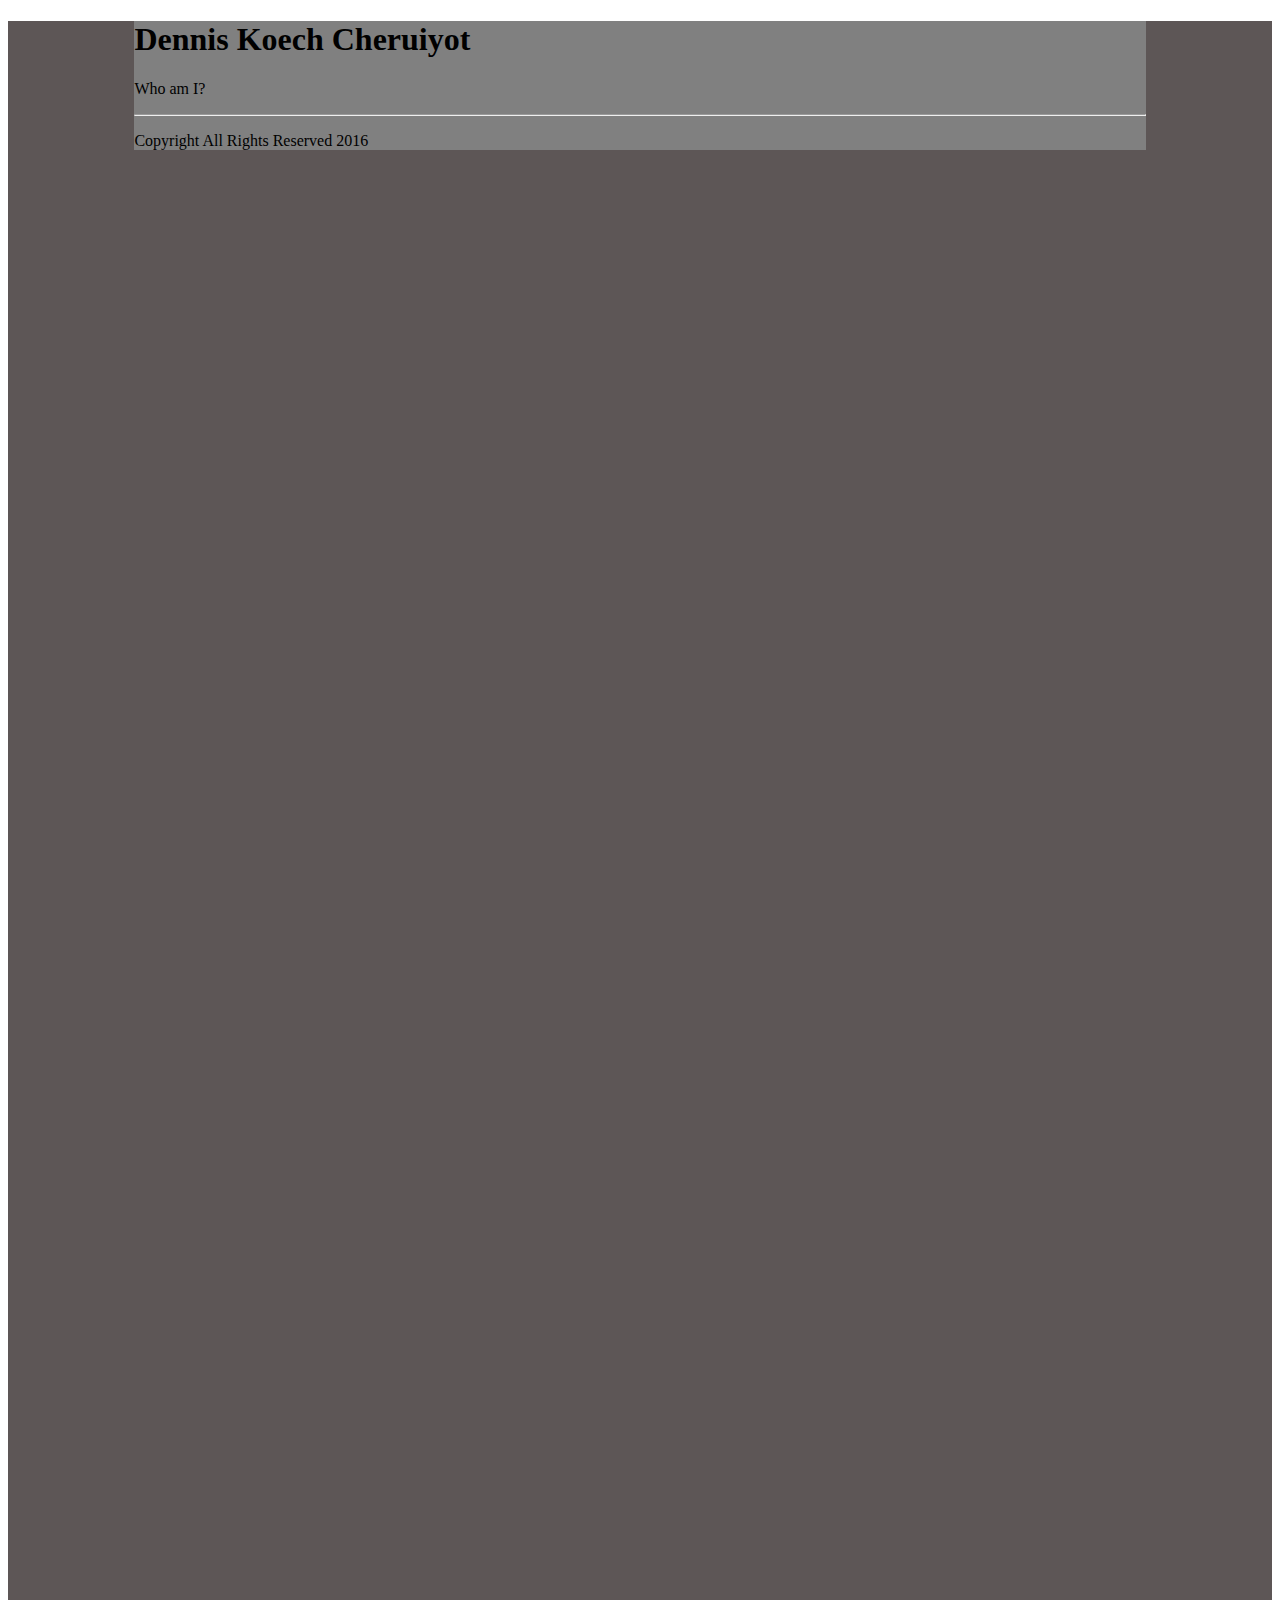
==== index.html @ b01a2f6d "Index 4" ====
<!doctype html>
                <!--  The MIT License (MIT)
                Copyright (c) 2015 Tamre Frank -->

<html lang="en">

    <head>
        <meta charset="UTF-8">
        <meta http-equiv="X-UA-Compatible" content="IE=edge,chrome=1">
        <title>The Dennis Koech Cheruiyot C.V</title>
        <meta name="author" content="denyskoech">
        <meta name="description" content="Curricullum Vitae for Dennis Koech Cheruiyot">
        <meta name="keywords" content="Curricullum Vitae for Dennis Koech Cheruiyot">
        <link rel="stylesheet" href="CSS/styles.css">
    </head>
    <body>
        <div id="menu"> </div>
        <section id="container">
            <div class="main">
                <div class="name">
                    <h1>Dennis Koech Cheruiyot</h1>
                    <p>Who am I?</p>
                </div> <hr>                
                <div class="footer">
                    <p>Copyright All Rights Reserved 2016</p>
                </div>
            </div>    
        </section>
     </body>
</html>
---- CSS/styles.css ----
#container {
    width: 100%;
    height: 2000px;
    background-color: #5d5656;
}

.main {
    width: 80%;
    margin-left: 10%;
    margin-right: 10%;
    background-color: gray;
}
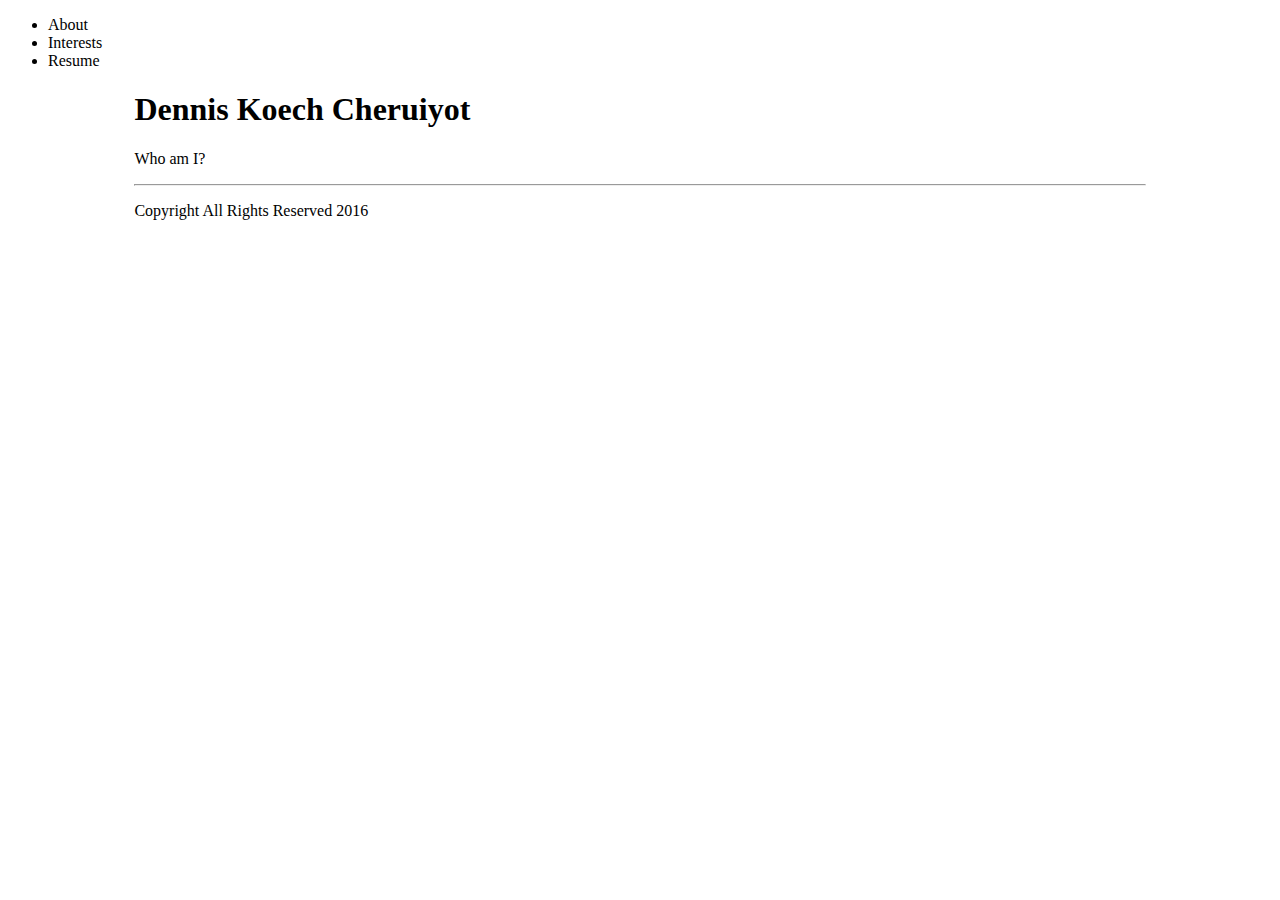
==== commit feec0acc: "Index 4" ====
--- a/index.html
+++ b/index.html
@@ -14,7 +14,13 @@
         <link rel="stylesheet" href="CSS/styles.css">
     </head>
     <body>
-        <div id="menu"> </div>
+        <div id="menu"> 
+            <ul>
+                <li>About</li>
+                <li>Interests</li>
+                <li>Resume</li>
+            </ul>
+         </div>
         <section id="container">
             <div class="main">
                 <div class="name">
--- a/CSS/styles.css
+++ b/CSS/styles.css
@@ -1,13 +1,14 @@
 #container {
     width: 100%;
-    height: 2000px;
-    background-color: #5d5656;
+    height: 100%;
+    background-color:;
+    background-repeat: repeat;
 }
 
 .main {
     width: 80%;
+    height: 100%;
     margin-left: 10%;
     margin-right: 10%;
-    background-color: gray;
 }
 
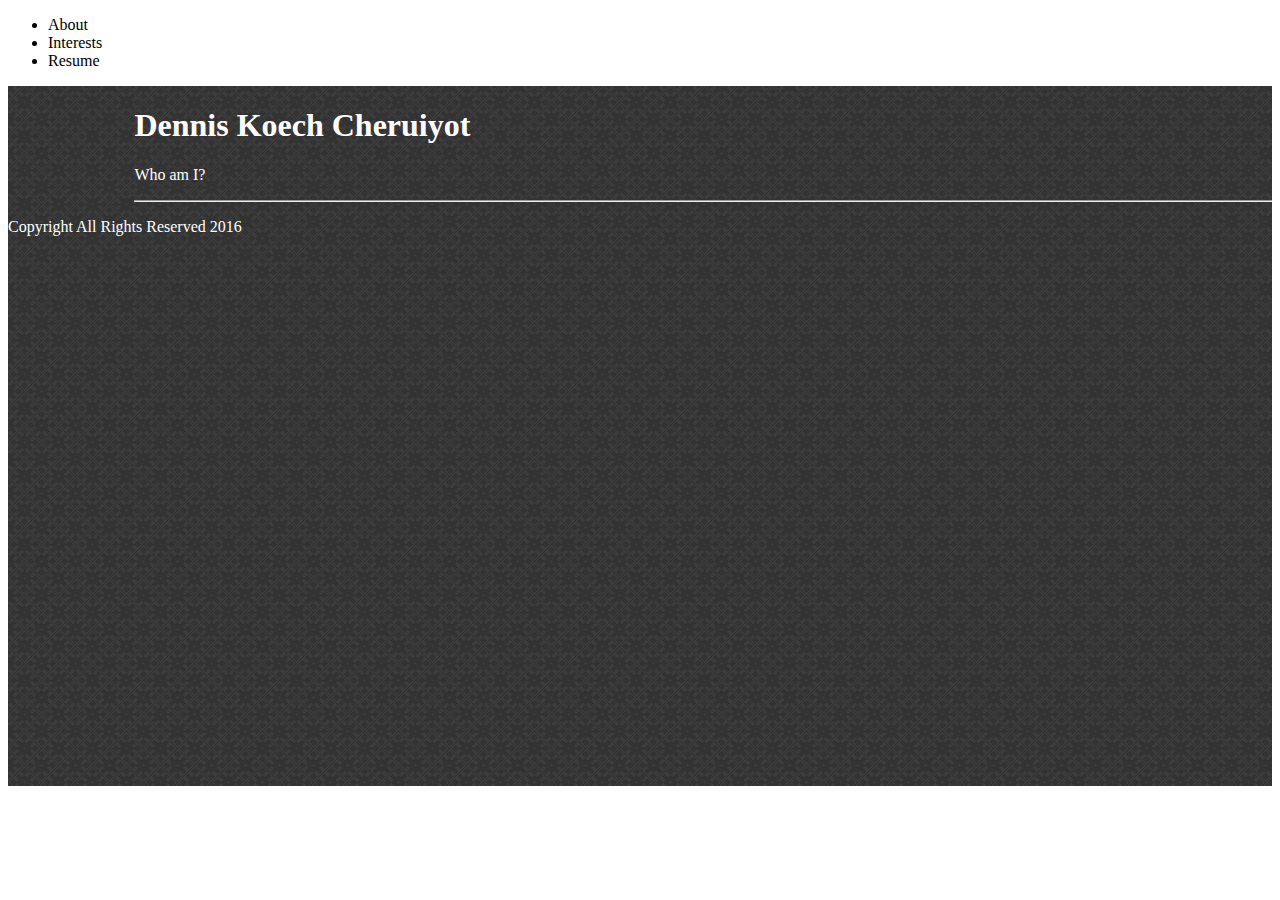
==== commit c7181b38: "CSS1" ====
--- a/index.html
+++ b/index.html
@@ -21,16 +21,17 @@
                 <li>Resume</li>
             </ul>
          </div>
-        <section id="container">
+        <div id="container">
             <div class="main">
                 <div class="name">
                     <h1>Dennis Koech Cheruiyot</h1>
                     <p>Who am I?</p>
                 </div> <hr>                
-                <div class="footer">
+                
+            </div>
+            <div class="footer">
                     <p>Copyright All Rights Reserved 2016</p>
-                </div>
-            </div>    
-        </section>
+                </div>    
+        </div>
      </body>
 </html>--- a/CSS/styles.css
+++ b/CSS/styles.css
@@ -1,12 +1,15 @@
+
 #container {
     width: 100%;
-    height: 100%;
-    background-color:;
+    min-height: 700px;
+    background-image: url(../images/dark_embroidery.png);
     background-repeat: repeat;
+    color: white;
+    overflow: hidden;
 }
 
 .main {
-    width: 80%;
+    width: 100%;
     height: 100%;
     margin-left: 10%;
     margin-right: 10%;
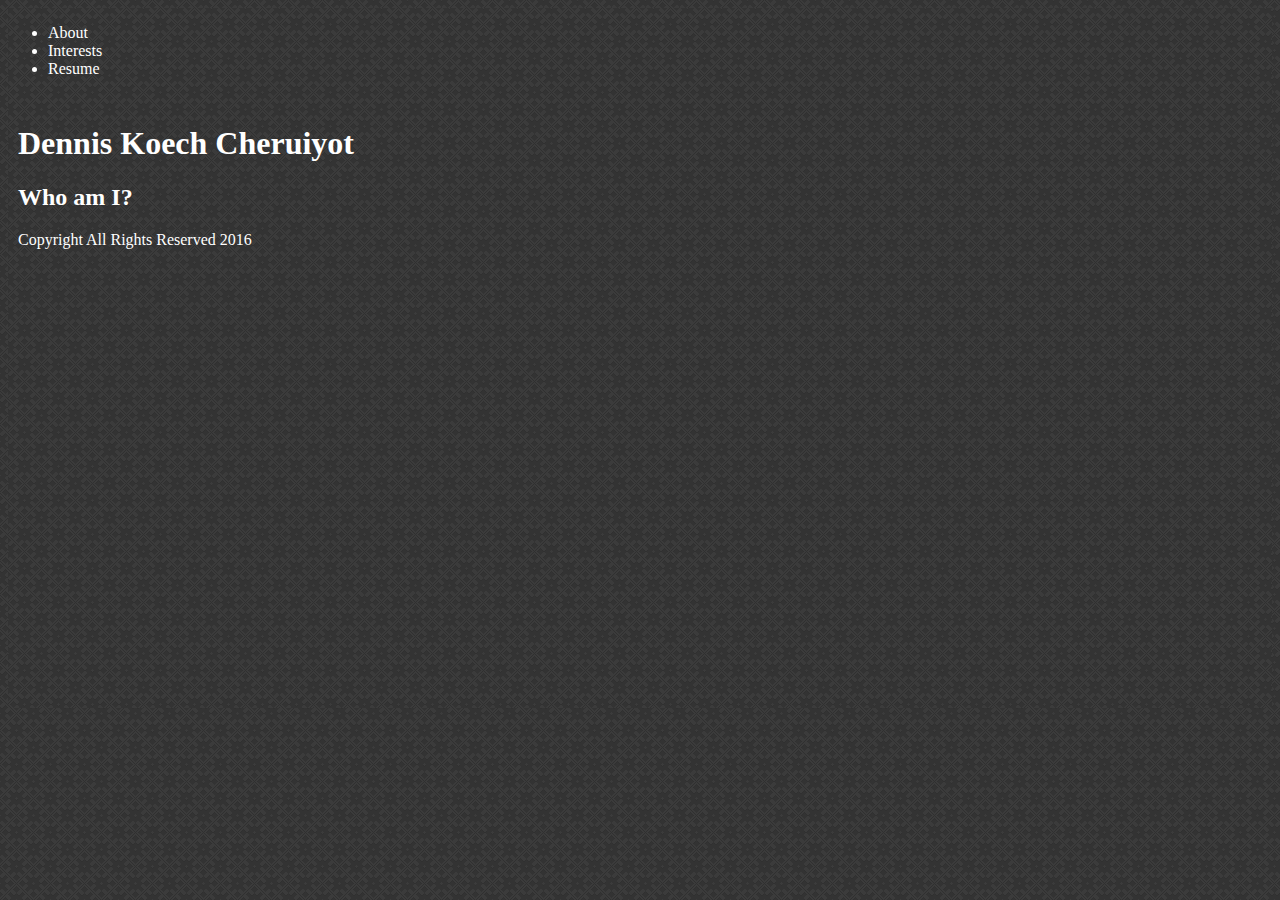
==== commit 8d043070: "Web3" ====
--- a/index.html
+++ b/index.html
@@ -14,24 +14,23 @@
         <link rel="stylesheet" href="CSS/styles.css">
     </head>
     <body>
-        <div id="menu"> 
+        
+        <div id="container">
+            <div id="menu"> 
             <ul>
-                <li>About</li>
+                <li >About</li>
                 <li>Interests</li>
                 <li>Resume</li>
             </ul>
          </div>
-        <div id="container">
-            <div class="main">
-                <div class="name">
-                    <h1>Dennis Koech Cheruiyot</h1>
-                    <p>Who am I?</p>
-                </div> <hr>                
-                
-            </div>
-            <div class="footer">
-                    <p>Copyright All Rights Reserved 2016</p>
-                </div>    
-        </div>
+        <section class="main">
+            <h1 class="name">
+                <span>Dennis Koech Cheruiyot</span></h1>
+            <h2 class="me">
+                <span>Who am I?</span>
+                 </h2>           
+                <span>Copyright All Rights Reserved 2016</span>
+            </div> 
+         </section>
      </body>
 </html>--- a/CSS/styles.css
+++ b/CSS/styles.css
@@ -1,17 +1,34 @@
 
+html, body {
+    background-image: url(../images/dark_embroidery.png);
+   
+}
 #container {
     width: 100%;
     min-height: 700px;
-    background-image: url(../images/dark_embroidery.png);
-    background-repeat: repeat;
     color: white;
     overflow: hidden;
 }
 
 .main {
-    width: 100%;
-    height: 100%;
-    margin-left: 10%;
-    margin-right: 10%;
+    width: 80%;
+    position: relative;
+    padding: 10px;
 }
 
+.words {
+    margin: 0;
+    text-align: left;
+}
+
+.words span {
+    color: red;
+    white-space: nowrap;
+    font-size: 200%;
+    font-weight: normal;
+    position: absolute;
+    opacity: 0;
+    overflow: hidden;
+    width: 100%;
+    color: red;
+}
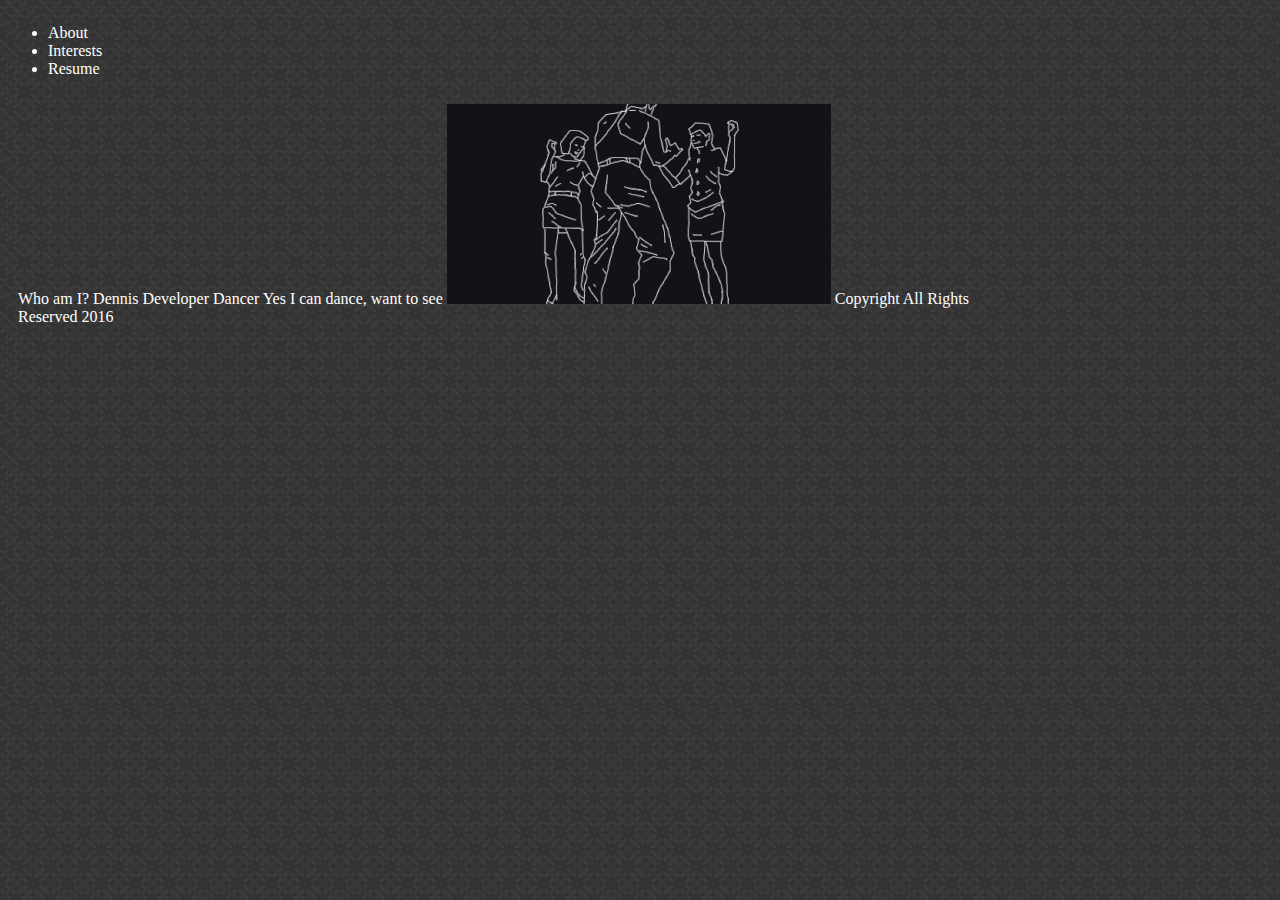
==== commit 7e335e86: "web4" ====
--- a/index.html
+++ b/index.html
@@ -24,10 +24,15 @@
             </ul>
          </div>
         <section class="main">
-            <h1 class="name">
+            <h1 class="words">
                 <span>Dennis Koech Cheruiyot</span></h1>
-            <h2 class="me">
+            <div class="me">
                 <span>Who am I?</span>
+                <span>Dennis</span>
+                <span>Developer</span>
+                <span>Dancer</span>
+                <span>Yes I can dance, want to see</span>
+                <span><img src="../images/dance.gif">
                  </h2>           
                 <span>Copyright All Rights Reserved 2016</span>
             </div> 
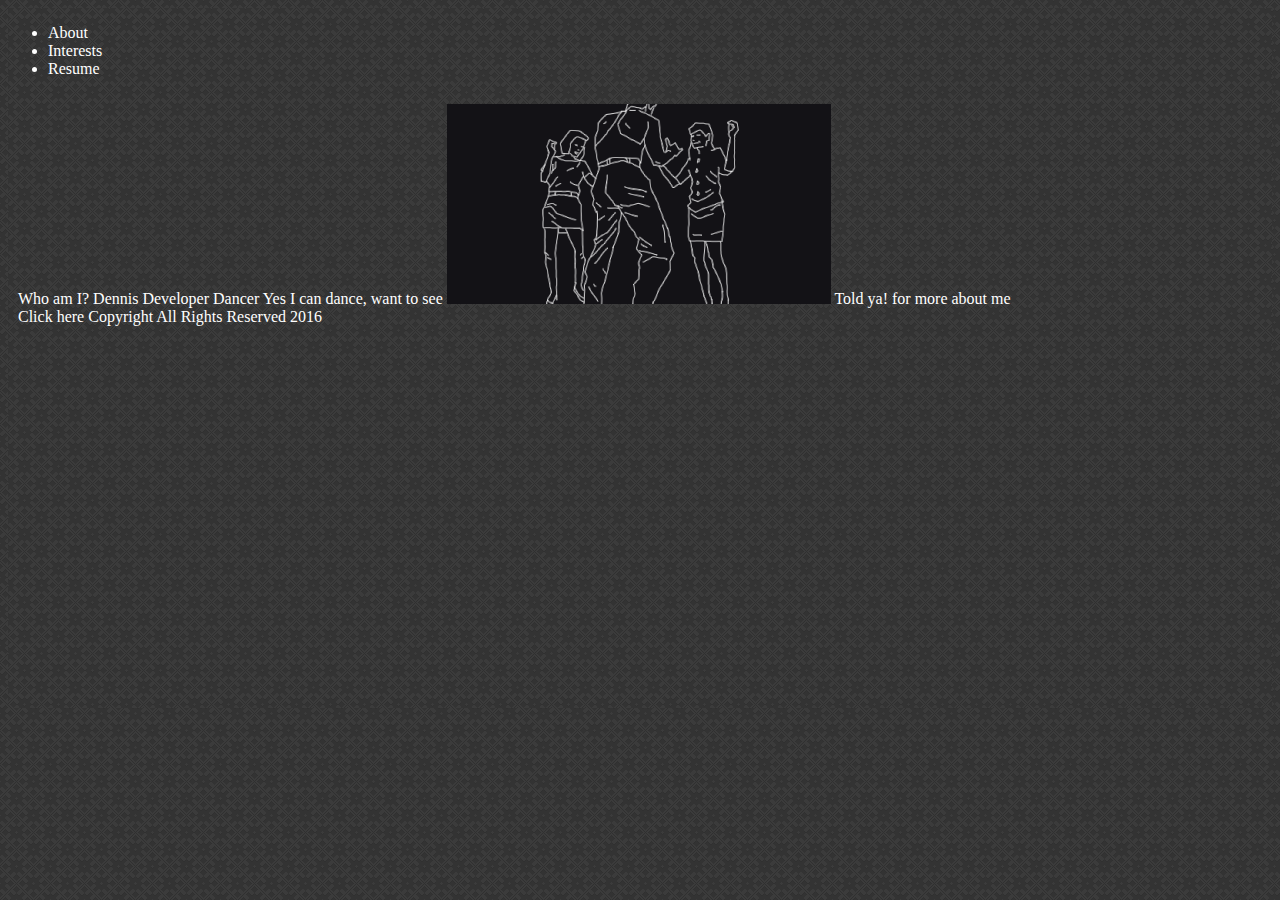
==== commit b08b9bcb: "Web5" ====
--- a/index.html
+++ b/index.html
@@ -32,7 +32,10 @@
                 <span>Developer</span>
                 <span>Dancer</span>
                 <span>Yes I can dance, want to see</span>
-                <span><img src="../images/dance.gif">
+                <span><img src="../images/dance.gif"/>
+                <span>Told ya!</span>
+               <span>for more about me</span>
+               <span>Click here </span>
                  </h2>           
                 <span>Copyright All Rights Reserved 2016</span>
             </div> 
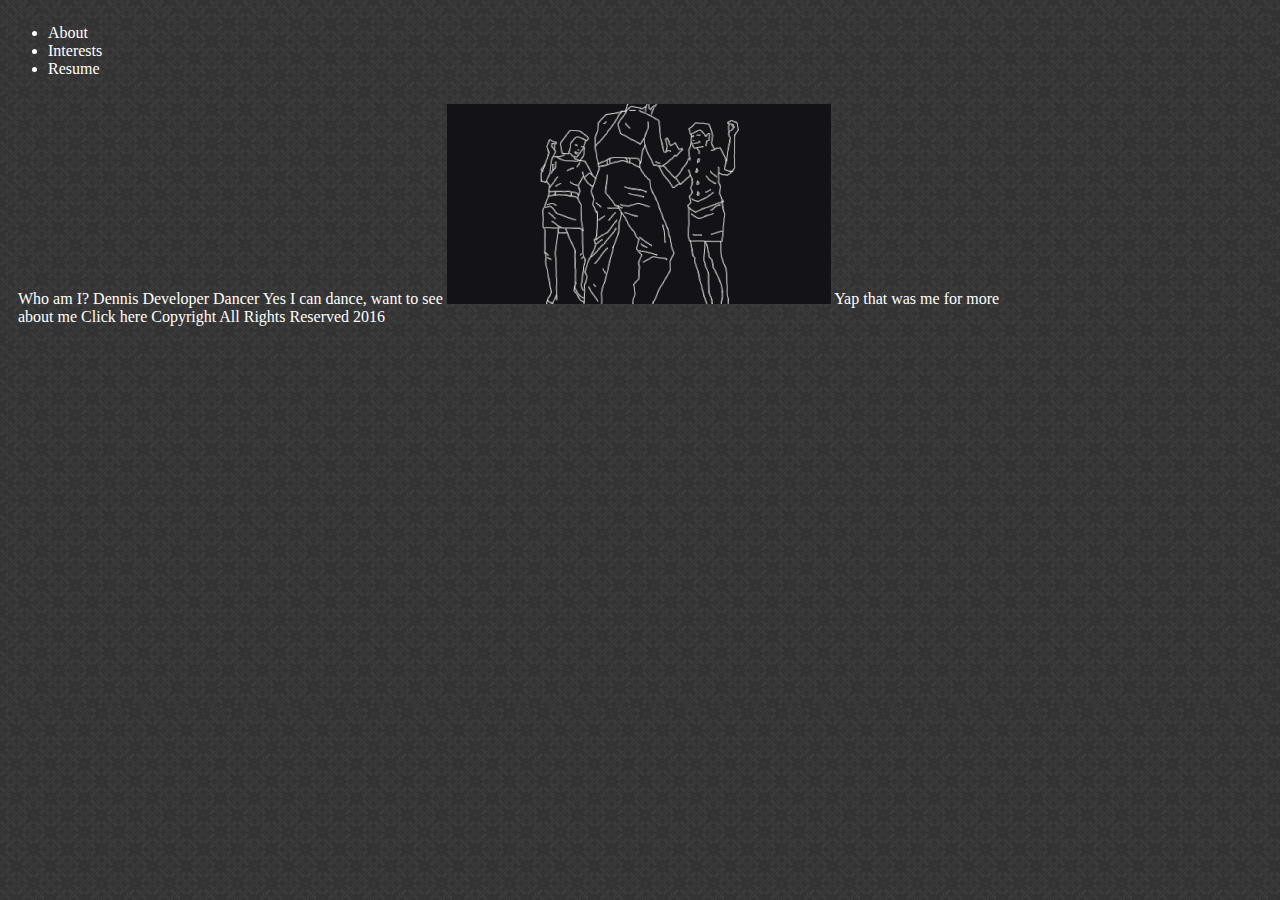
==== commit 8f363486: "new stuff" ====
--- a/index.html
+++ b/index.html
@@ -33,7 +33,7 @@
                 <span>Dancer</span>
                 <span>Yes I can dance, want to see</span>
                 <span><img src="../images/dance.gif"/>
-                <span>Told ya!</span>
+                <span>Yap that was me</span>
                <span>for more about me</span>
                <span>Click here </span>
                  </h2>           
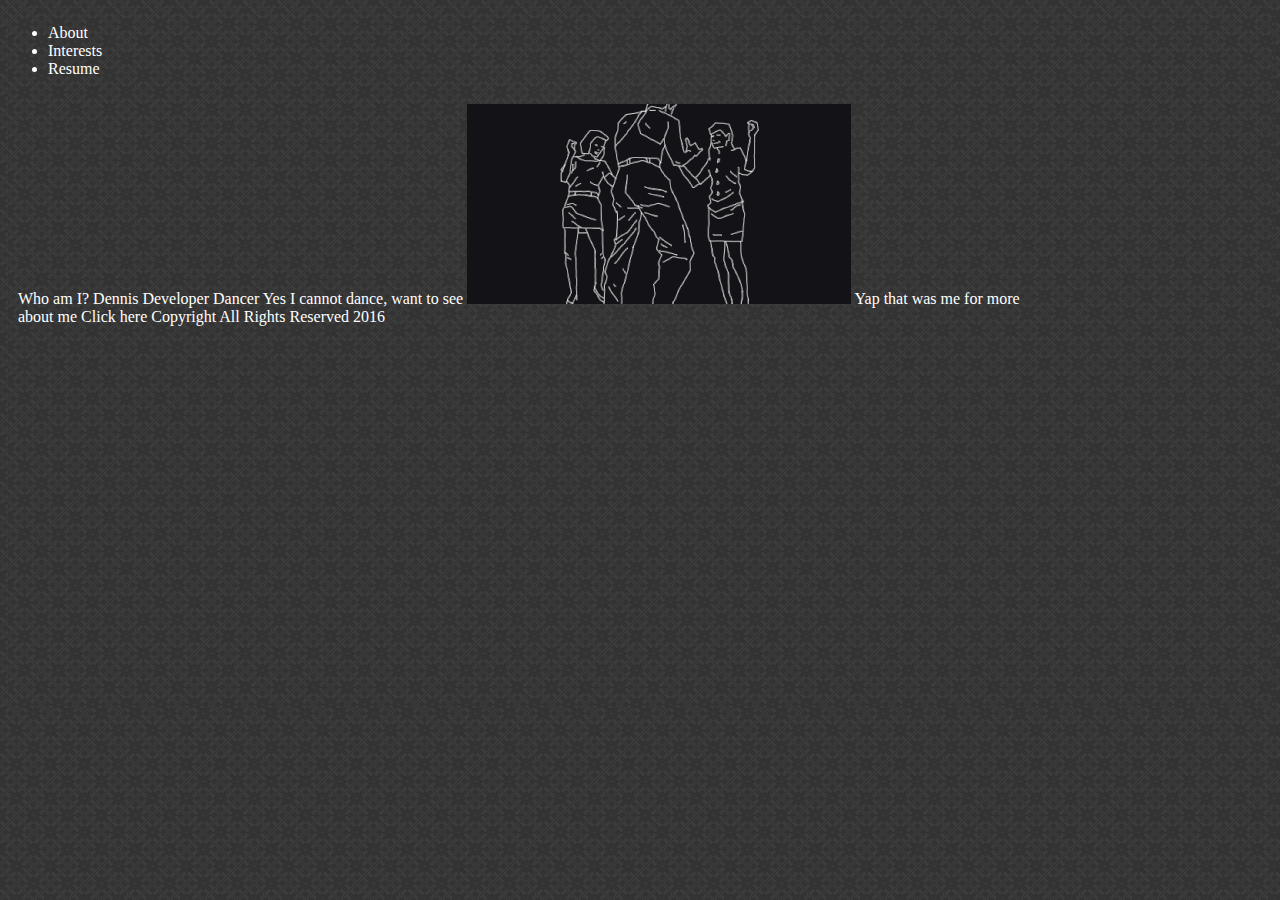
==== commit 31b1c3eb: "Portfolio branch" ====
--- a/index.html
+++ b/index.html
@@ -31,7 +31,7 @@
                 <span>Dennis</span>
                 <span>Developer</span>
                 <span>Dancer</span>
-                <span>Yes I can dance, want to see</span>
+                <span>Yes I cannot dance, want to see</span>
                 <span><img src="../images/dance.gif"/>
                 <span>Yap that was me</span>
                <span>for more about me</span>
